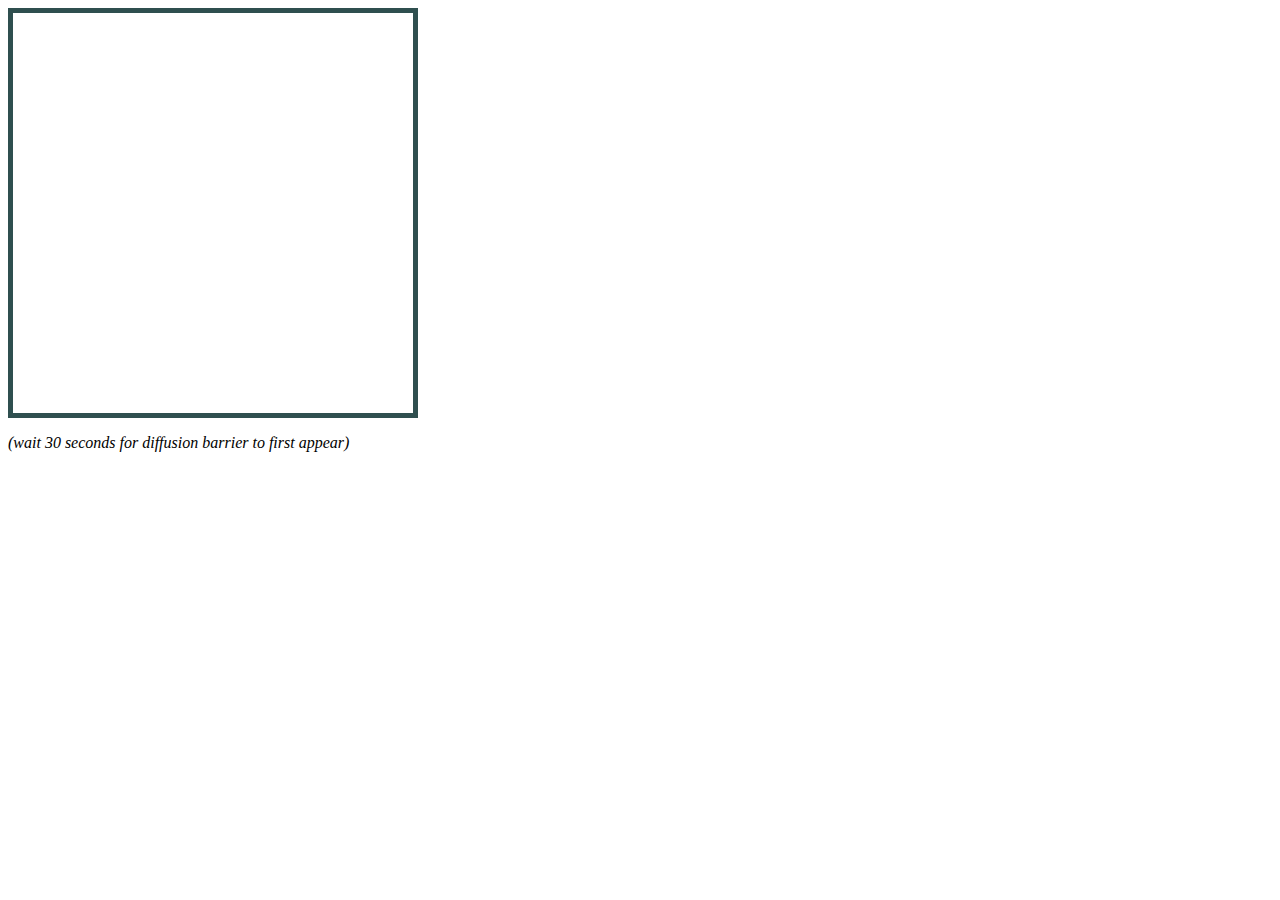
==== js/Diffusion/diffusion.html @ ad6eeb8a "add existing js" ====
<!DOCTYPE HTML PUBLIC "-//W3C//DTD HTML 4.01 Transitional//EN"
        "http://www.w3.org/TR/html4/loose.dtd">
<html>
<head>
    <title>Diffusion</title>
    <link rel="stylesheet" type="text/css" href="http://www.lostbearlabs.com/lostbearlabs.css" />
    <link rel="stylesheet" type="text/css" href="diffusion.css" />
    <script src="https://ajax.googleapis.com/ajax/libs/jquery/1.7.1/jquery.min.js" type="text/javascript"></script>
    <script src="http://www.lostbearlabs.com/lib/raphael-2.0.1-min.js" type="text/javascript"></script>
    <script src="diffusion.js" type="text/javascript"></script>
</head>
<body>

<div id="CanvasBorder">
    <div id="TheCanvas"></div>
</div>
<p><em>(wait 30 seconds for diffusion barrier to first appear) </em></p>

</body>
</html>
---- js/Diffusion/diffusion.css ----
h1 {
	font-family: monospace;
	font-weight: bold;
	font-size: 14px;
}

label {
	font-family: monospace;
	font-size: 12px;
	font-style: italic;
	font-weight: bold;
}

div#CanvasBorder {
    background-color: #2f4f4f;
    border: 1px black;
    height: 400px;
    width: 400px;
    padding: 5px 5px 5px 5px;
}

div#TheCanvas {
    background-color: white;
    height: 400px;
    width: 400px;
    background-position: 0;
}
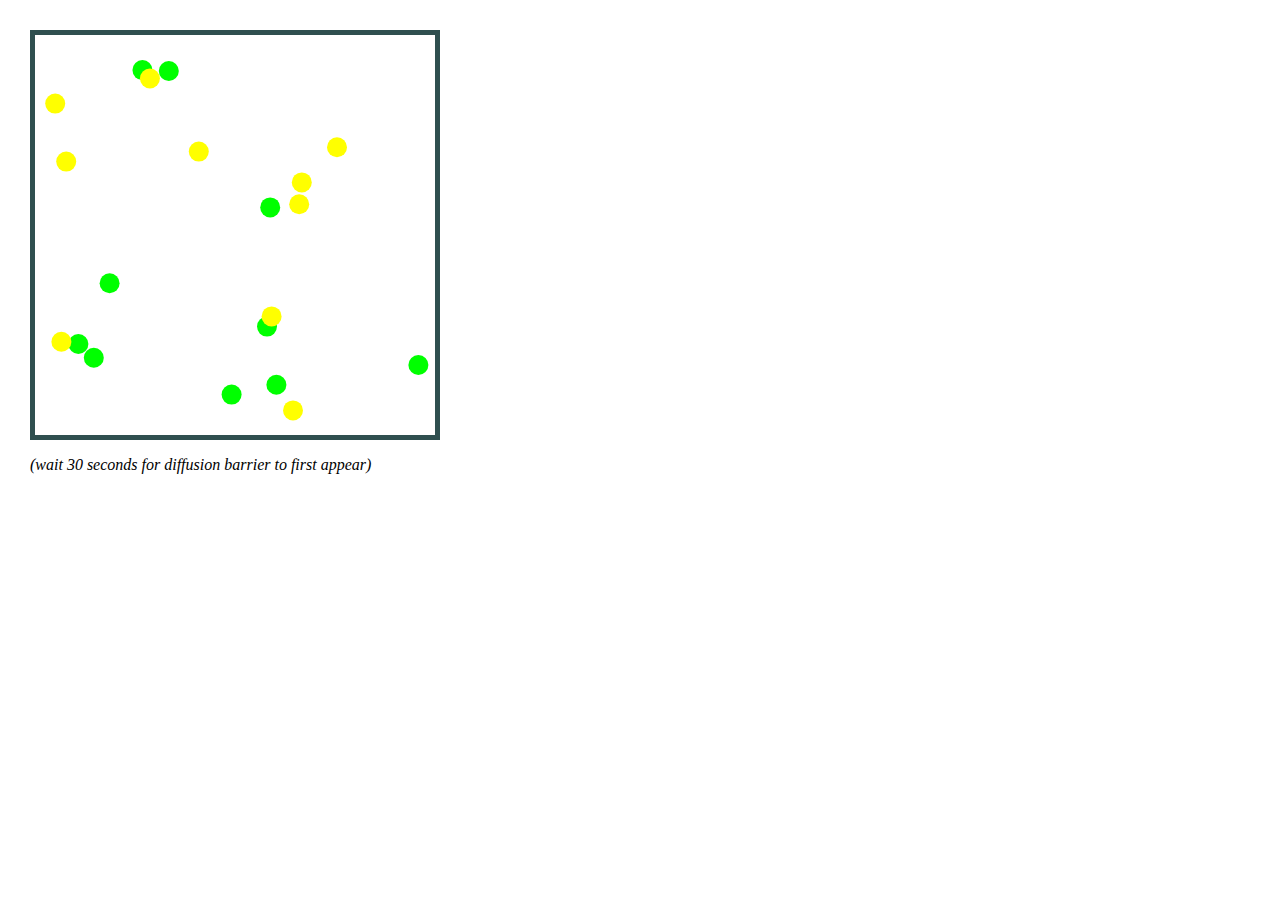
==== commit 59a364ca: "update paths" ====
--- a/js/Diffusion/diffusion.html
+++ b/js/Diffusion/diffusion.html
@@ -3,10 +3,10 @@
 <html>
 <head>
     <title>Diffusion</title>
-    <link rel="stylesheet" type="text/css" href="http://www.lostbearlabs.com/lostbearlabs.css" />
+    <link rel="stylesheet" type="text/css" href="../../lostbearlabs.css" />
     <link rel="stylesheet" type="text/css" href="diffusion.css" />
     <script src="https://ajax.googleapis.com/ajax/libs/jquery/1.7.1/jquery.min.js" type="text/javascript"></script>
-    <script src="http://www.lostbearlabs.com/lib/raphael-2.0.1-min.js" type="text/javascript"></script>
+    <script src="../../lib/raphael-2.0.1-min.js" type="text/javascript"></script>
     <script src="diffusion.js" type="text/javascript"></script>
 </head>
 <body>
--- a/lostbearlabs.css
+++ b/lostbearlabs.css
@@ -0,0 +1,49 @@
+
+body
+{
+    margin: 30px;
+}
+
+div.main
+{
+    position: absolute;
+    width: 200px;
+    height: 400px;
+}
+
+div.logo
+{
+    position: absolute;
+    left :200px;
+    width: 200px;
+    height: 400px;
+}
+
+img.logo {
+    position: absolute;
+    bottom: 0;
+    right: 0;
+    top: 100px;
+}
+
+
+div.letterhead {
+    position: absolute;
+    top: 300px;
+    width: 300px;
+}
+
+p.company {
+    text-align: center;
+    font-size: small;
+    margin-top: 20px;
+    margin-bottom: 1px;
+    padding-bottom: 0;
+}
+p.motto {
+    text-align: center;
+    font-style: italic;
+    font-size: small;
+    margin: 1px;
+    padding-top: 0;
+}
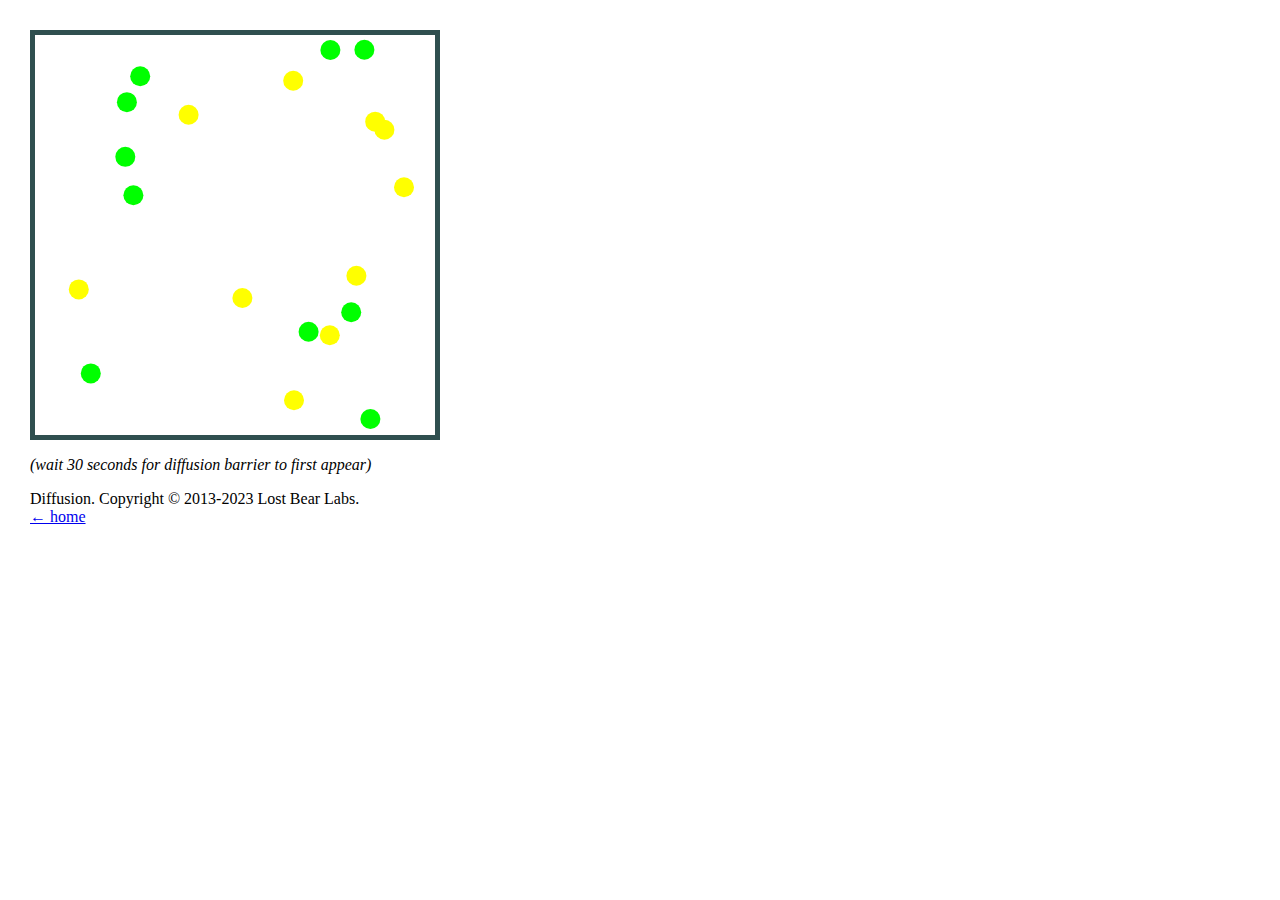
==== commit fea221db: "add footers" ====
--- a/js/Diffusion/diffusion.html
+++ b/js/Diffusion/diffusion.html
@@ -3,8 +3,8 @@
 <html>
 <head>
     <title>Diffusion</title>
-    <link rel="stylesheet" type="text/css" href="../../lostbearlabs.css" />
-    <link rel="stylesheet" type="text/css" href="diffusion.css" />
+    <link rel="stylesheet" type="text/css" href="../../lostbearlabs.css"/>
+    <link rel="stylesheet" type="text/css" href="diffusion.css"/>
     <script src="https://ajax.googleapis.com/ajax/libs/jquery/1.7.1/jquery.min.js" type="text/javascript"></script>
     <script src="../../lib/raphael-2.0.1-min.js" type="text/javascript"></script>
     <script src="diffusion.js" type="text/javascript"></script>
@@ -16,5 +16,11 @@
 </div>
 <p><em>(wait 30 seconds for diffusion barrier to first appear) </em></p>
 
+<div id="Footer">
+    Diffusion. Copyright &copy; 2013-2023 Lost Bear Labs.
+    <br/>
+    <a href="../../index.html">&larr; home</a>
+</div>
+
 </body>
 </html>
